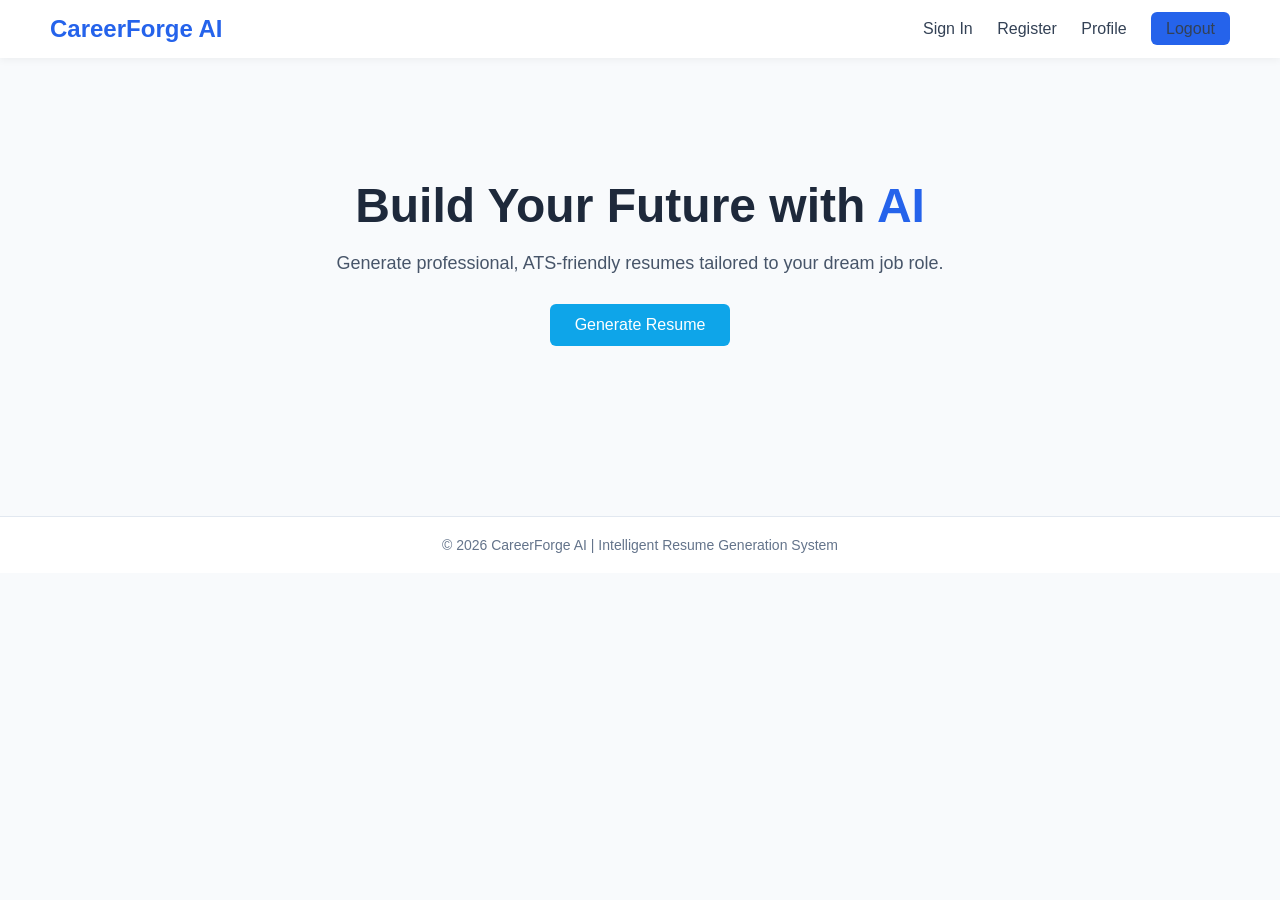
==== template/index.html @ ec7a4b9f "first commit" ====
<!DOCTYPE html>
<html lang="en">
<head>
    <meta charset="UTF-8">
    <title>CareerForge AI</title>
    <meta name="viewport" content="width=device-width, initial-scale=1.0">
    
    <!-- Link CSS File -->
    <link rel="stylesheet" href="../static/index.css">
</head>
<body>

    <!-- Navbar -->
    <nav class="navbar">
        <div class="logo">CareerForge AI</div>
        <div class="nav-links">
            <a href="/login">Sign In</a>
            <a href="/register">Register</a>
            <a href="/profile">Profile</a>
            <a href="/logout" class="btn">Logout</a>
        </div>
    </nav>

    <!-- Hero Section -->
    <section class="hero">
        <h1>Build Your Future with <span>AI</span></h1>
        <p>
            Generate professional, ATS-friendly resumes tailored to your dream job role.
        </p>
        <button>Generate Resume</button>
    </section>

    <footer>
        © 2026 CareerForge AI | Intelligent Resume Generation System
    </footer>

</body>
</html>
---- static/index.css ----
/* Reset */
* {
    margin: 0;
    padding: 0;
    box-sizing: border-box;
}

/* Body */
body {
    font-family: 'Segoe UI', sans-serif;
    background-color: #f8fafc;
    color: #1e293b;
}

/* Navbar */
.navbar {
    display: flex;
    justify-content: space-between;
    align-items: center;
    padding: 15px 50px;
    background-color: white;
    box-shadow: 0 2px 8px rgba(0,0,0,0.05);
}

.logo {
    font-size: 24px;
    font-weight: bold;
    color: #2563eb;
}

.nav-links a {
    margin-left: 20px;
    text-decoration: none;
    color: #334155;
    font-size: 16px;
    transition: 0.3s;
}

.nav-links a:hover {
    color: #2563eb;
}

.btn {
    padding: 8px 15px;
    border-radius: 6px;
    background-color: #2563eb;
    color: white;
}

.btn:hover {
    background-color: #1d4ed8;
}

/* Hero Section */
.hero {
    text-align: center;
    padding: 120px 20px;
}

.hero h1 {
    font-size: 48px;
    margin-bottom: 20px;
}

.hero span {
    color: #2563eb;
}

.hero p {
    font-size: 18px;
    color: #475569;
    margin-bottom: 30px;
}

.hero button {
    padding: 12px 25px;
    font-size: 16px;
    border: none;
    border-radius: 6px;
    background-color: #0ea5e9;
    color: white;
    cursor: pointer;
    transition: 0.3s;
}

.hero button:hover {
    background-color: #0284c7;
}

/* Footer */
footer {
    text-align: center;
    padding: 20px;
    background-color: white;
    margin-top: 50px;
    font-size: 14px;
    color: #64748b;
    border-top: 1px solid #e2e8f0;
}
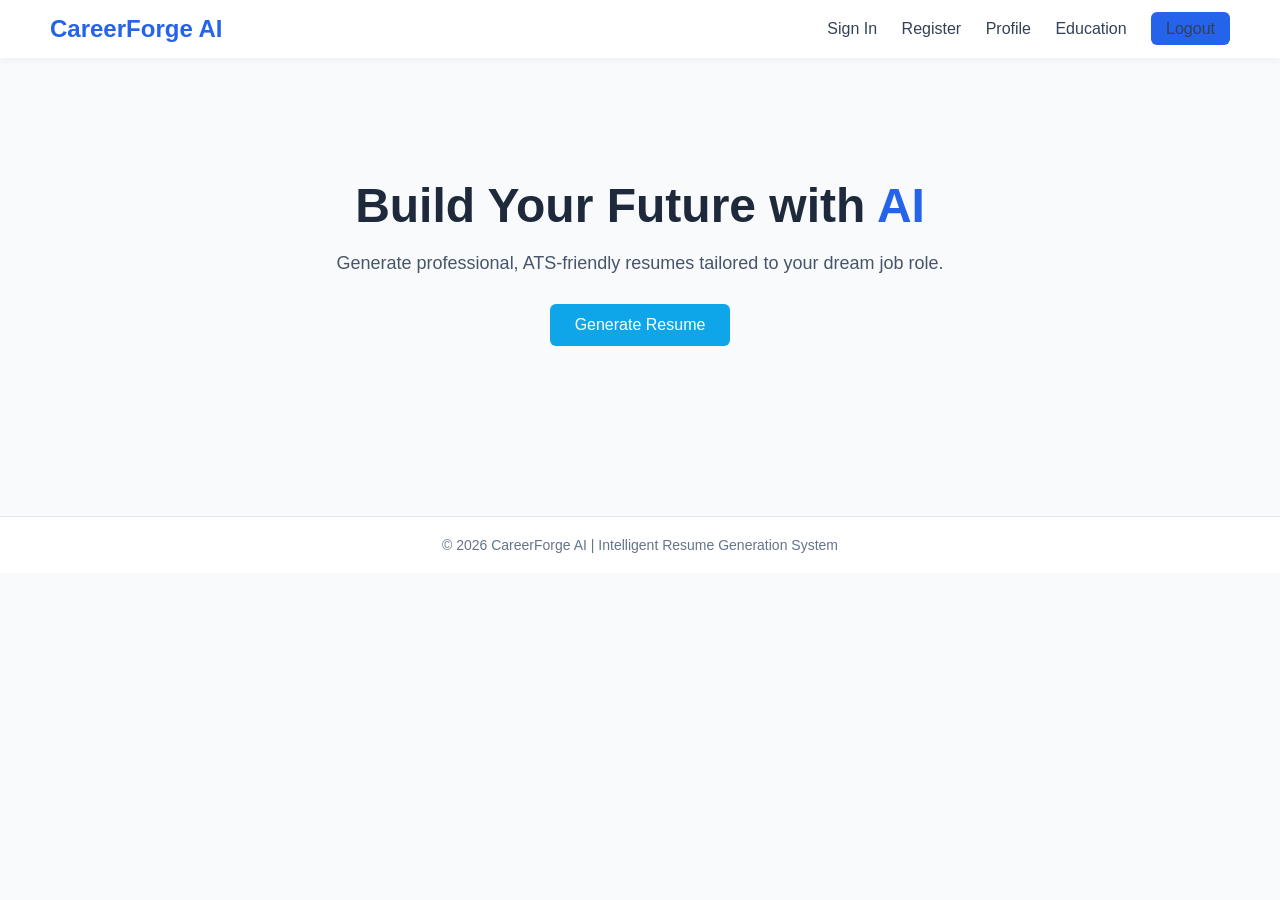
==== commit 33ae6c87: "Add the Education detail page" ====
--- a/template/index.html
+++ b/template/index.html
@@ -17,6 +17,7 @@
             <a href="/login">Sign In</a>
             <a href="/register">Register</a>
             <a href="/profile">Profile</a>
+            <a href="/education_detail">Education</a>
             <a href="/logout" class="btn">Logout</a>
         </div>
     </nav>
